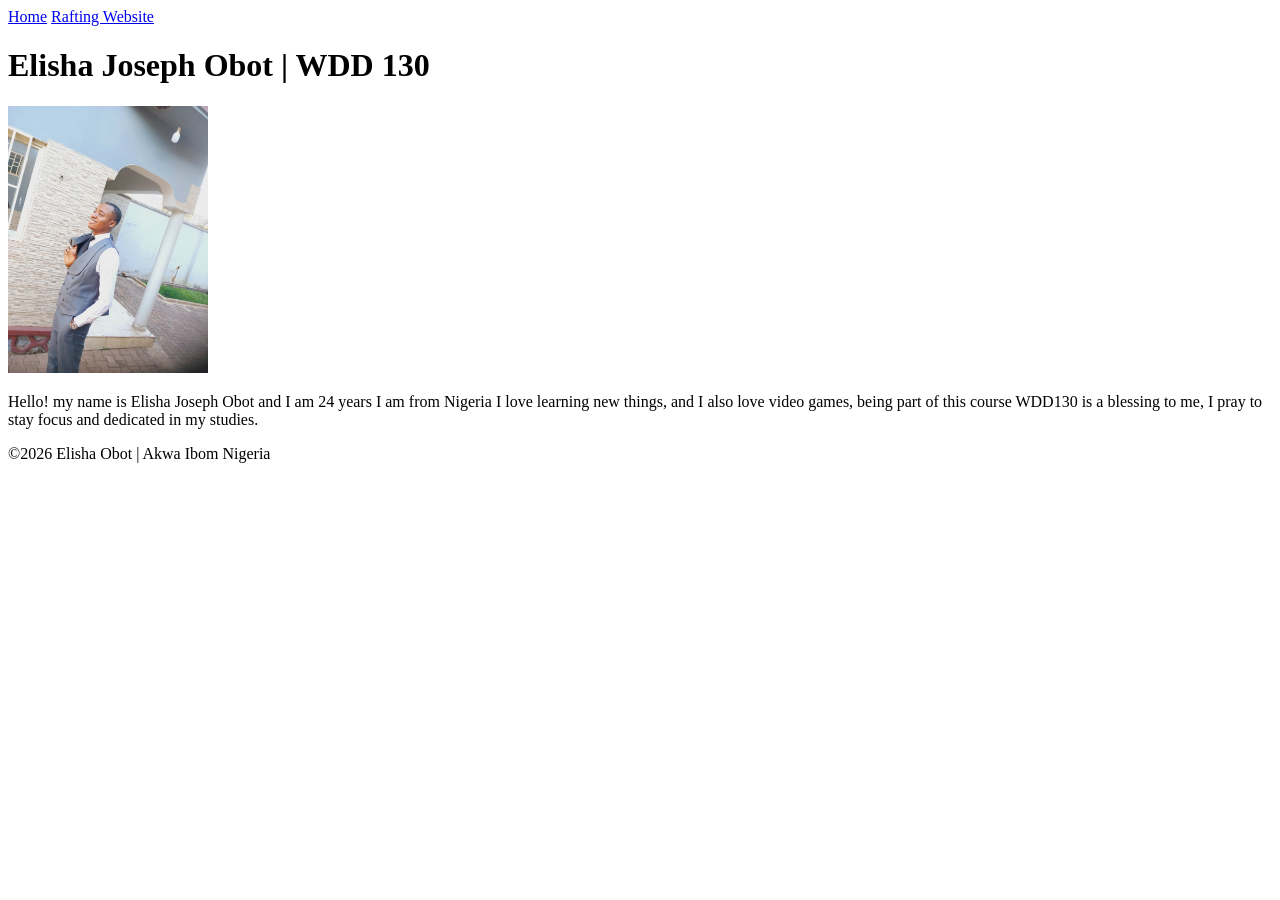
==== index.html @ 38018e51 "corrected" ====
<!DOCTYPE html>
<html lang="en">

<head>
    <meta charset="UTF-8">
    <meta name="viewport" content="width=device-width, initial-scale=1.0">
    <title>Elisha Joseph Obot | WDD 130</title>
</head>

<body>
    <header>
        <nav>
            <a href="#">Home</a>
            <a href="wwr/">Rafting Website</a>
        </nav>
    </header>
    <main>
        <h1>Elisha Joseph Obot | WDD 130</h1>
        <img src="images/profile.jpg" alt="Hello, my name is Elisha Joseph Obot" width="200">
        <p>Hello! my name is Elisha Joseph Obot and I am 24 years I am from Nigeria I love
            learning
            new things, and I also love video games, being part of this course WDD130 is a
            blessing
            to me, I pray to stay focus and dedicated in my studies.
        </p>
    </main>
    <footer>
        <p>&copy;2026 Elisha Obot | Akwa Ibom Nigeria</p>
    </footer>
</body>


</html>
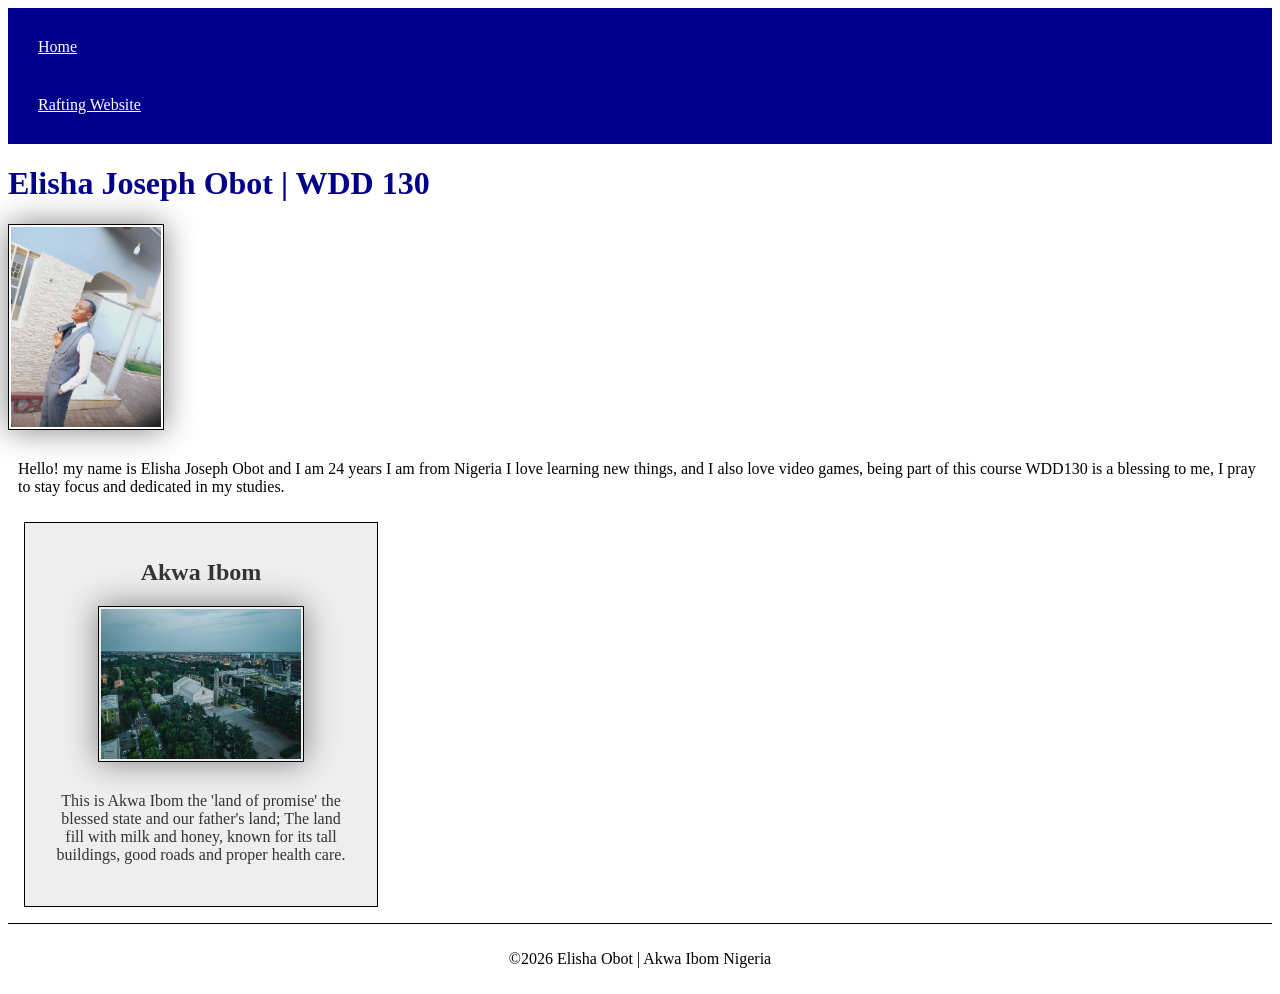
==== commit b4c25009: "html and css homepage" ====
--- a/index.html
+++ b/index.html
@@ -5,6 +5,9 @@
     <meta charset="UTF-8">
     <meta name="viewport" content="width=device-width, initial-scale=1.0">
     <title>Elisha Joseph Obot | WDD 130</title>
+    <meta name="description" content="Elisha Obot BYU-Idaho WDD 130 course home page">
+    <meta name="author" content="Elisha Obot">
+    <link rel="stylesheet" href="styles/styles.css">
 </head>
 
 <body>
@@ -24,6 +27,14 @@
             to me, I pray to stay focus and dedicated in my studies.
         </p>
     </main>
+    <aside>
+        <h2>Akwa Ibom</h2>
+        <img src="images/Akwa Ibom.jpg" alt="Akwa Ibom">
+        <p>This is Akwa Ibom the 'land of promise' the blessed state and our father's land;
+            The land fill with milk and honey, known for its tall buildings, good roads and proper
+            health care.
+        </p>
+    </aside>
     <footer>
         <p>&copy;2026 Elisha Obot | Akwa Ibom Nigeria</p>
     </footer>
--- a/styles/styles.css
+++ b/styles/styles.css
@@ -0,0 +1,47 @@
+nav {
+  background-color: darkblue;
+  padding: 10px;
+}
+
+nav a {
+  color: white;
+  display: block;
+  padding: 20px;
+}
+
+h1 {
+  color: darkblue;
+}
+
+img {
+  width: 150px;
+  height: auto;
+  border: 1px solid black;
+  padding: 2px;
+  box-shadow: 0 0 30px gray;
+}
+
+p {
+  padding: 10px;
+}
+
+aside {
+  width: 20rem;
+  margin: 1em;
+  border: 1px solid rgba(0, 0, 0.2);
+  padding: 1em;
+  background-color: #eee;
+  color: #333;
+  text-align: center;
+}
+
+aside img {
+  width: 200px;
+  height: auto;
+}
+
+footer {
+  margin-top: 1em;
+  border-top: 1px solid #000;
+  text-align: center;
+}
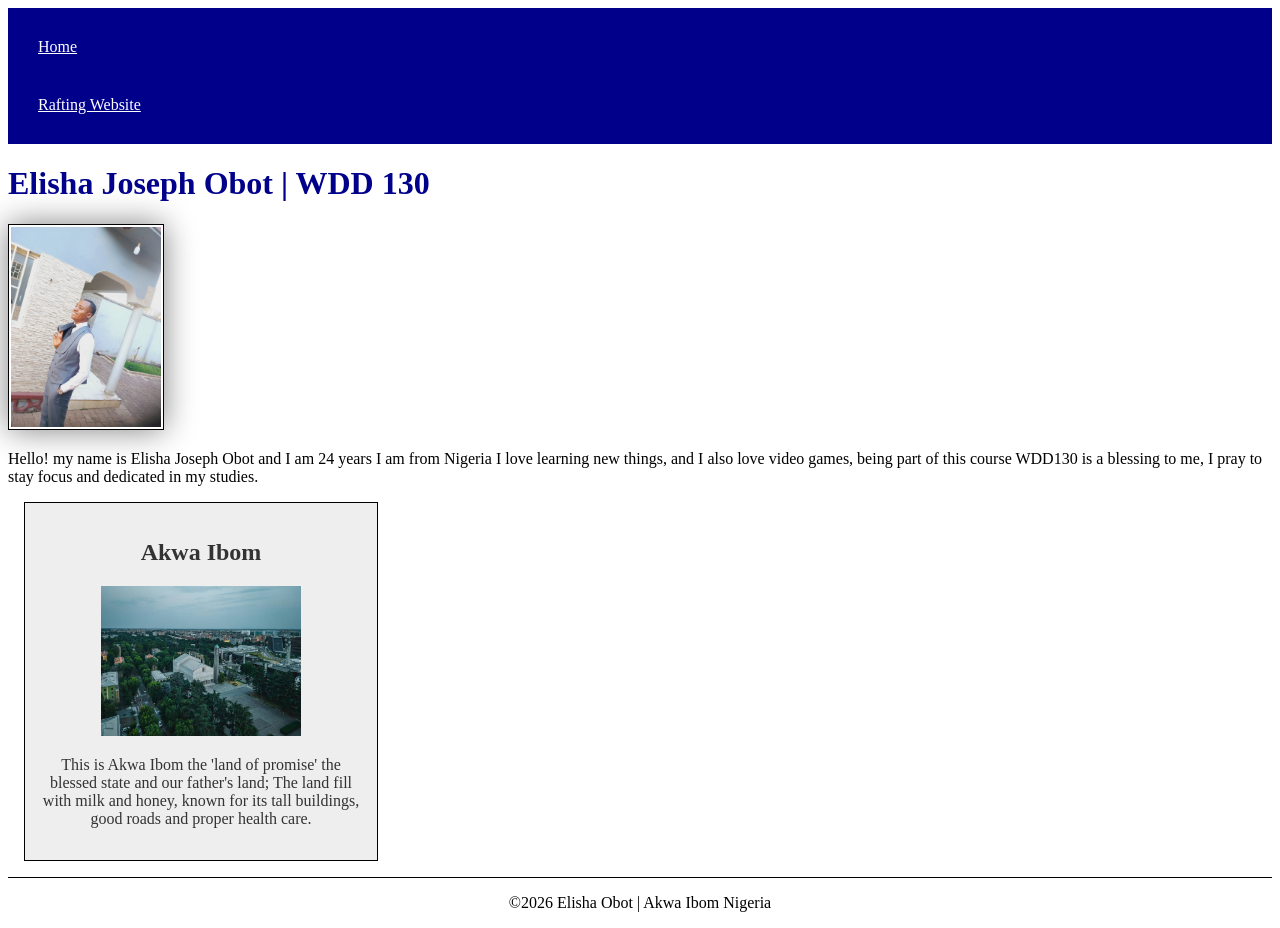
==== commit 4ef6c42e: "html and css correction" ====
--- a/index.html
+++ b/index.html
@@ -5,7 +5,8 @@
     <meta charset="UTF-8">
     <meta name="viewport" content="width=device-width, initial-scale=1.0">
     <title>Elisha Joseph Obot | WDD 130</title>
-    <meta name="description" content="Elisha Obot BYU-Idaho WDD 130 course home page">
+    <meta name="description"
+      content="Welcome to Elisha Obot's BYU-Idaho WDD 130 course homepage.View assignments, projects, and web development work from the semester.">
     <meta name="author" content="Elisha Obot">
     <link rel="stylesheet" href="styles/styles.css">
 </head>
@@ -29,7 +30,7 @@
     </main>
     <aside>
         <h2>Akwa Ibom</h2>
-        <img src="images/Akwa Ibom.jpg" alt="Akwa Ibom">
+        <img src="images/akwa-Ibom.jpg" alt="Akwa Ibom">
         <p>This is Akwa Ibom the 'land of promise' the blessed state and our father's land;
             The land fill with milk and honey, known for its tall buildings, good roads and proper
             health care.
--- a/styles/styles.css
+++ b/styles/styles.css
@@ -13,7 +13,7 @@
   color: darkblue;
 }
 
-img {
+main img {
   width: 150px;
   height: auto;
   border: 1px solid black;
@@ -22,7 +22,7 @@
 }
 
 p {
-  padding: 10px;
+  padding: 0;
 }
 
 aside {
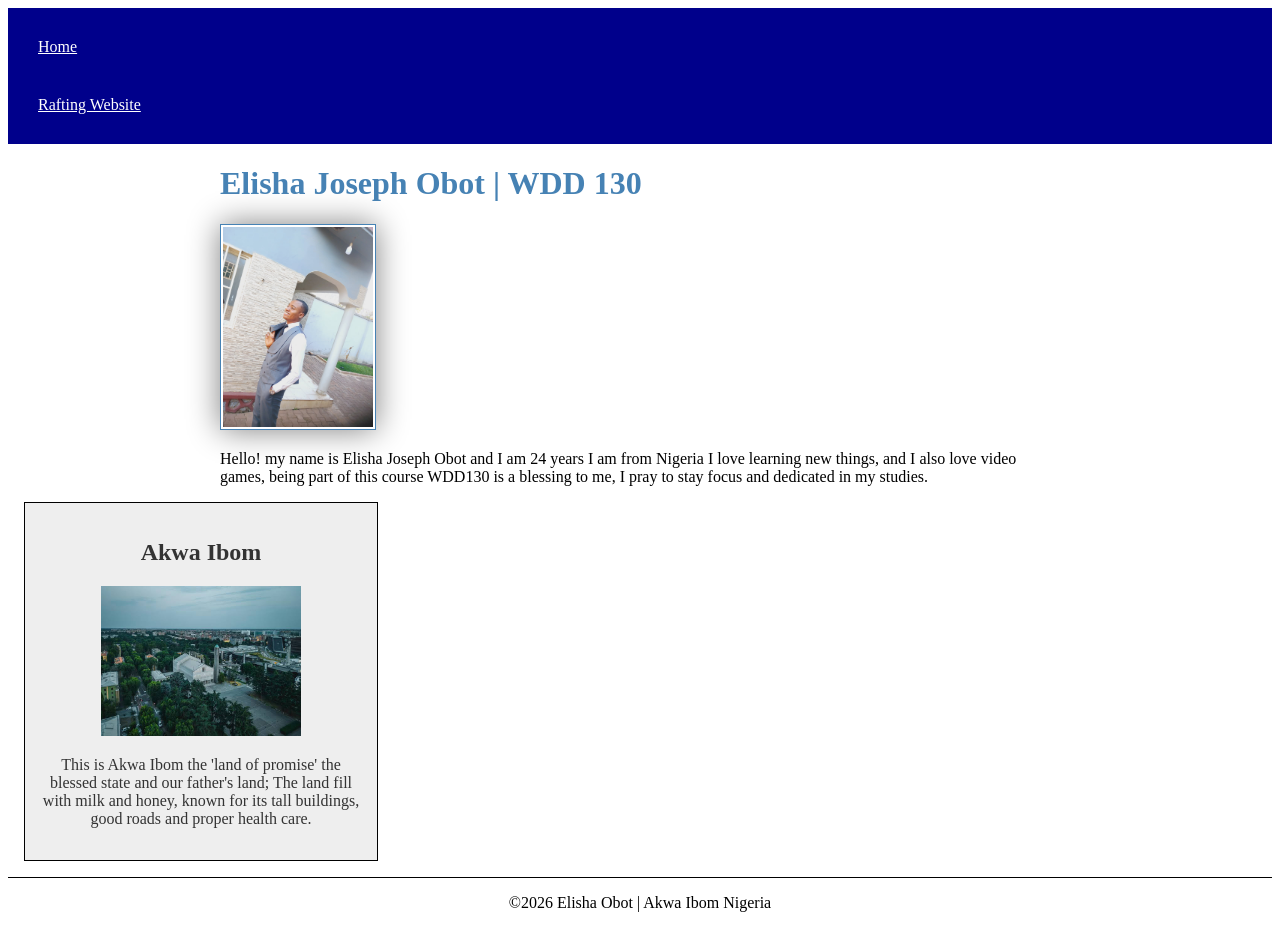
==== commit 56282ce1: "edith" ====
--- a/index.html
+++ b/index.html
@@ -30,7 +30,7 @@
     </main>
     <aside>
         <h2>Akwa Ibom</h2>
-        <img src="images/akwa-Ibom.jpg" alt="Akwa Ibom">
+        <img src="images/state.jpg" alt="Akwa Ibom">
         <p>This is Akwa Ibom the 'land of promise' the blessed state and our father's land;
             The land fill with milk and honey, known for its tall buildings, good roads and proper
             health care.
--- a/styles/styles.css
+++ b/styles/styles.css
@@ -10,13 +10,18 @@
 }
 
 h1 {
-  color: darkblue;
+  color: steelblue;
+}
+
+main {
+  max-width: 840px;
+  margin: 1rem auto;
 }
 
 main img {
   width: 150px;
   height: auto;
-  border: 1px solid black;
+  border: 1px solid steelblue;
   padding: 2px;
   box-shadow: 0 0 30px gray;
 }
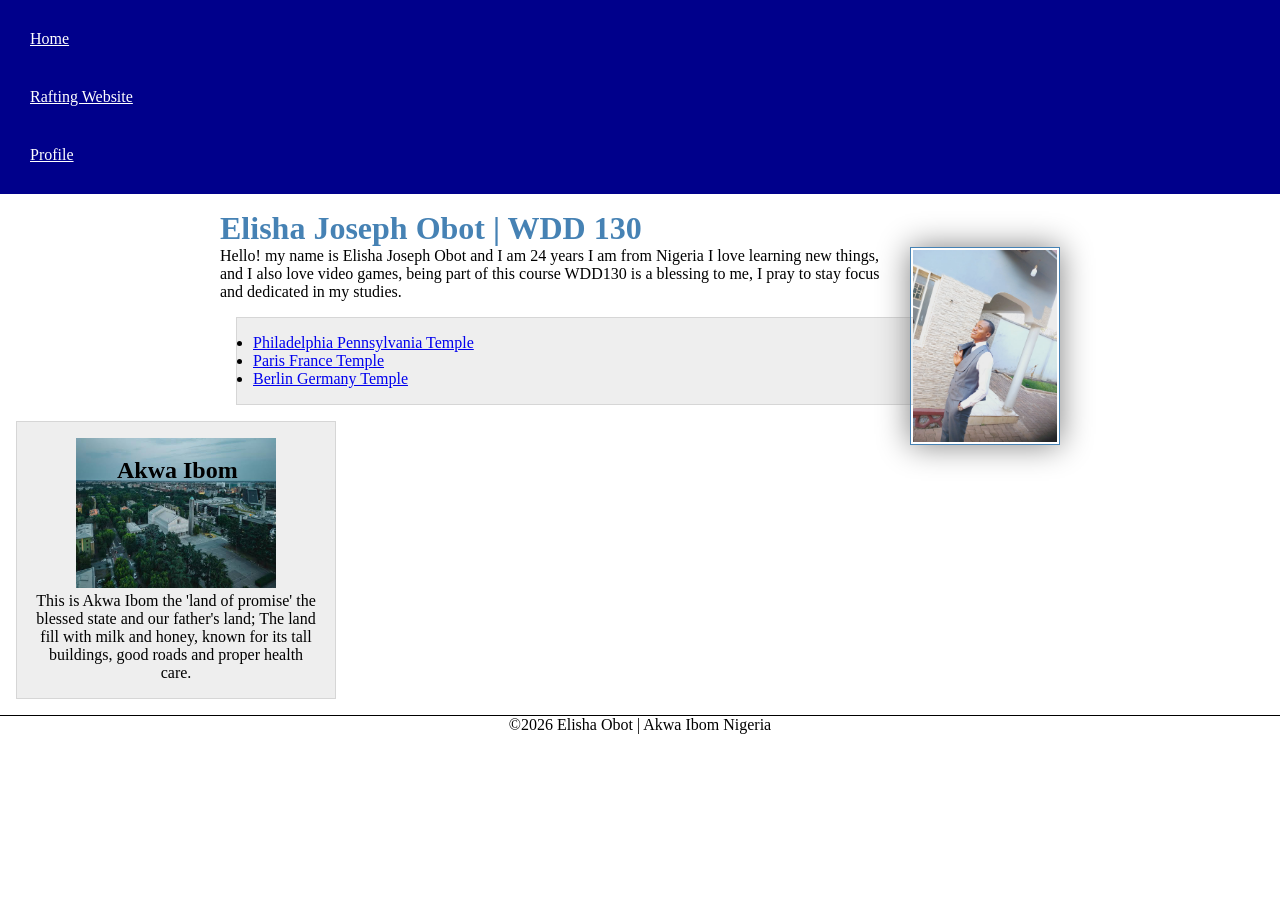
==== commit afcf2234: "editing" ====
--- a/index.html
+++ b/index.html
@@ -1,3 +1,4 @@
+<!-- 15 JULY 2026 -->
 <!DOCTYPE html>
 <html lang="en">
 
@@ -16,6 +17,7 @@
         <nav>
             <a href="#">Home</a>
             <a href="wwr/">Rafting Website</a>
+            <a href="https://linkedin.com">Profile</a>
         </nav>
     </header>
     <main>
@@ -25,14 +27,23 @@
             learning
             new things, and I also love video games, being part of this course WDD130 is a
             blessing
-            to me, I pray to stay focus and dedicated in my studies.
-        </p>
+            to me, I pray to stay focus and dedicated in my studies.</p>
+
+        <ul class="box">
+            <li><a href="https://www.churchofjesuschrist.org/temples/details/philadelphia-pennsylvania-temple"
+                  target="_blank" rel="noopener">Philadelphia Pennsylvania Temple</a></li>
+            <li><a href="https://www.churchofjesuschrist.org/temples/details/paris-france-temple"
+                  target="_blank" rel="noopener">Paris France Temple</a></li>
+            <li><a href="https://www.churchofjesuschrist.org/temples/details/berlin-germany-temple"
+                  target="_blank" rel="noopener">Berlin Germany Temple</a></li>
+        </ul>
     </main>
-    <aside>
+    <aside class="box">
         <h2>Akwa Ibom</h2>
         <img src="images/state.jpg" alt="Akwa Ibom">
         <p>This is Akwa Ibom the 'land of promise' the blessed state and our father's land;
-            The land fill with milk and honey, known for its tall buildings, good roads and proper
+            The land fill with milk and honey, known for its tall buildings, good roads and
+            proper
             health care.
         </p>
     </aside>
--- a/styles/styles.css
+++ b/styles/styles.css
@@ -1,3 +1,9 @@
+* {
+  margin: 0;
+  padding: 0;
+  box-sizing: border-box;
+}
+
 nav {
   background-color: darkblue;
   padding: 10px;
@@ -24,6 +30,8 @@
   border: 1px solid steelblue;
   padding: 2px;
   box-shadow: 0 0 30px gray;
+  float: right;
+  margin: 0 0 1rem 1rem;
 }
 
 p {
@@ -38,6 +46,7 @@
   background-color: #eee;
   color: #333;
   text-align: center;
+  position: relative;
 }
 
 aside img {
@@ -45,8 +54,23 @@
   height: auto;
 }
 
+aside h2 {
+  position: absolute;
+  top: 35px;
+  left: 100px;
+}
+
 footer {
   margin-top: 1em;
   border-top: 1px solid #000;
   text-align: center;
+}
+
+/* class selector */
+.box {
+  margin: 1rem;
+  border: 1px solid rgb(0, 0, 0, .1);
+  padding: 1rem;
+  background-color: #eee;
+  color: #000;
 }
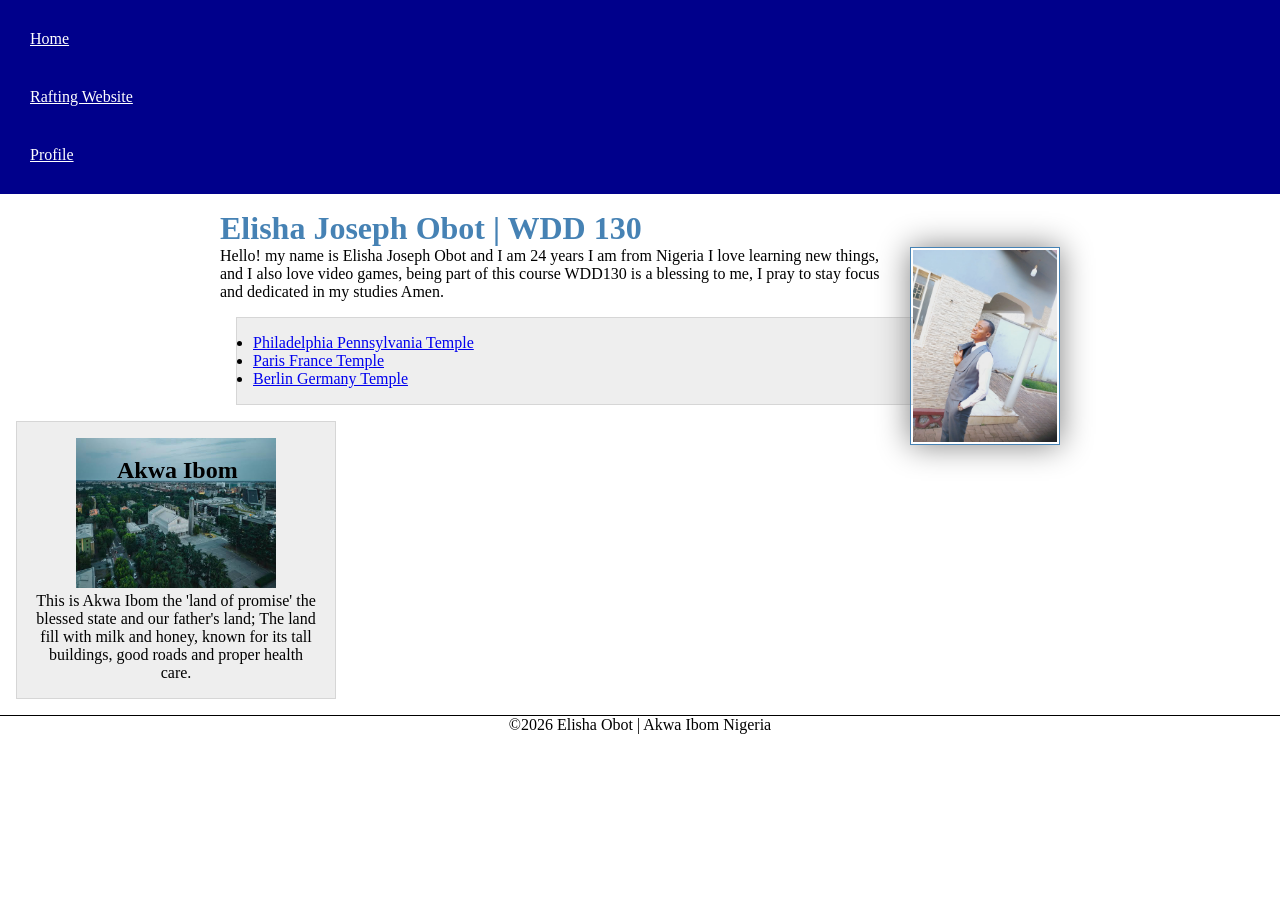
==== commit b59fd2ca: "added to homepage" ====
--- a/index.html
+++ b/index.html
@@ -27,7 +27,7 @@
             learning
             new things, and I also love video games, being part of this course WDD130 is a
             blessing
-            to me, I pray to stay focus and dedicated in my studies.</p>
+            to me, I pray to stay focus and dedicated in my studies Amen.</p>
 
         <ul class="box">
             <li><a href="https://www.churchofjesuschrist.org/temples/details/philadelphia-pennsylvania-temple"
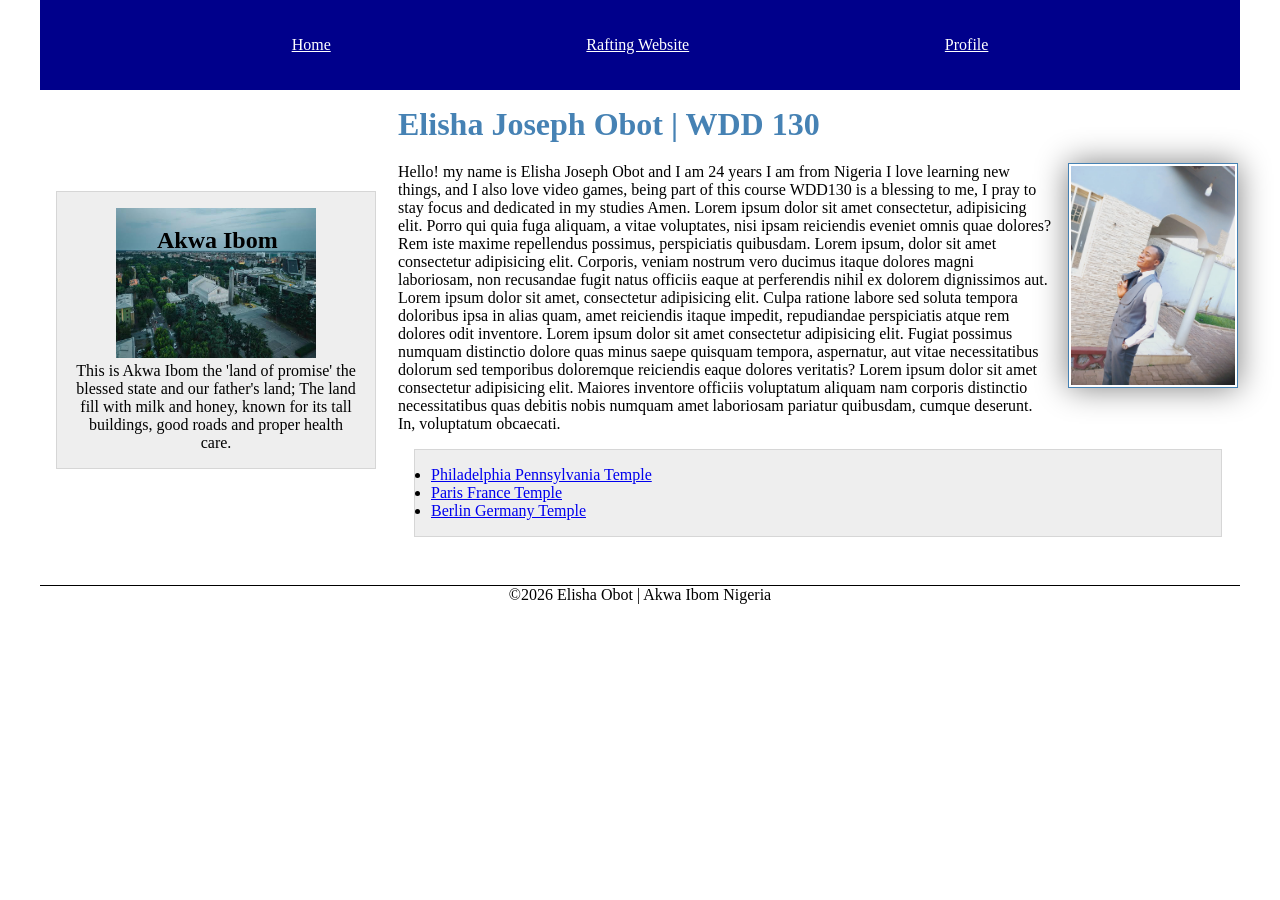
==== commit d692eebb: "lesson 4" ====
--- a/index.html
+++ b/index.html
@@ -20,33 +20,54 @@
             <a href="https://linkedin.com">Profile</a>
         </nav>
     </header>
-    <main>
-        <h1>Elisha Joseph Obot | WDD 130</h1>
-        <img src="images/profile.jpg" alt="Hello, my name is Elisha Joseph Obot" width="200">
-        <p>Hello! my name is Elisha Joseph Obot and I am 24 years I am from Nigeria I love
-            learning
-            new things, and I also love video games, being part of this course WDD130 is a
-            blessing
-            to me, I pray to stay focus and dedicated in my studies Amen.</p>
+    <div class="grid">
+        <main>
+            <h1>Elisha Joseph Obot | WDD 130</h1>
+            <img src="images/profile.jpg" alt="Hello, my name is Elisha Joseph Obot" width="200">
+            <p>Hello! my name is Elisha Joseph Obot and I am 24 years I am from Nigeria I love
+                learning
+                new things, and I also love video games, being part of this course WDD130 is a
+                blessing
+                to me, I pray to stay focus and dedicated in my studies Amen. Lorem ipsum dolor sit
+                amet consectetur, adipisicing elit.
+                Porro qui quia fuga aliquam, a vitae voluptates, nisi ipsam reiciendis eveniet omnis
+                quae dolores? Rem iste maxime repellendus possimus, perspiciatis quibusdam. Lorem
+                ipsum, dolor
+                sit amet consectetur
+                adipisicing elit. Corporis, veniam nostrum vero ducimus itaque dolores magni
+                laboriosam,
+                non recusandae fugit natus officiis eaque at perferendis nihil ex
+                dolorem dignissimos aut. Lorem ipsum dolor sit amet, consectetur
+                adipisicing elit. Culpa ratione labore sed soluta tempora doloribus ipsa
+                in alias quam, amet reiciendis itaque impedit, repudiandae
+                perspiciatis atque rem dolores odit inventore. Lorem ipsum dolor sit amet
+                consectetur adipisicing elit. Fugiat possimus numquam distinctio dolore quas minus
+                saepe quisquam tempora, aspernatur, aut vitae necessitatibus dolorum sed temporibus
+                doloremque reiciendis eaque dolores veritatis? Lorem ipsum dolor sit amet
+                consectetur adipisicing elit. Maiores inventore officiis voluptatum aliquam nam
+                corporis distinctio necessitatibus quas debitis nobis numquam amet laboriosam
+                pariatur quibusdam, cumque
+                deserunt. In, voluptatum obcaecati.</p>
 
-        <ul class="box">
-            <li><a href="https://www.churchofjesuschrist.org/temples/details/philadelphia-pennsylvania-temple"
-                  target="_blank" rel="noopener">Philadelphia Pennsylvania Temple</a></li>
-            <li><a href="https://www.churchofjesuschrist.org/temples/details/paris-france-temple"
-                  target="_blank" rel="noopener">Paris France Temple</a></li>
-            <li><a href="https://www.churchofjesuschrist.org/temples/details/berlin-germany-temple"
-                  target="_blank" rel="noopener">Berlin Germany Temple</a></li>
-        </ul>
-    </main>
-    <aside class="box">
-        <h2>Akwa Ibom</h2>
-        <img src="images/state.jpg" alt="Akwa Ibom">
-        <p>This is Akwa Ibom the 'land of promise' the blessed state and our father's land;
-            The land fill with milk and honey, known for its tall buildings, good roads and
-            proper
-            health care.
-        </p>
-    </aside>
+            <ul class="box">
+                <li><a href="https://www.churchofjesuschrist.org/temples/details/philadelphia-pennsylvania-temple"
+                      target="_blank" rel="noopener">Philadelphia Pennsylvania Temple</a></li>
+                <li><a href="https://www.churchofjesuschrist.org/temples/details/paris-france-temple"
+                      target="_blank" rel="noopener">Paris France Temple</a></li>
+                <li><a href="https://www.churchofjesuschrist.org/temples/details/berlin-germany-temple"
+                      target="_blank" rel="noopener">Berlin Germany Temple</a></li>
+            </ul>
+        </main>
+        <aside class="box">
+            <h2>Akwa Ibom</h2>
+            <img src="images/state.jpg" alt="Akwa Ibom">
+            <p>This is Akwa Ibom the 'land of promise' the blessed state and our father's land;
+                The land fill with milk and honey, known for its tall buildings, good roads and
+                proper health care.
+            </p>
+        </aside>
+    </div>
+
     <footer>
         <p>&copy;2026 Elisha Obot | Akwa Ibom Nigeria</p>
     </footer>
--- a/styles/styles.css
+++ b/styles/styles.css
@@ -6,7 +6,10 @@
 
 nav {
   background-color: darkblue;
-  padding: 10px;
+  padding: 1rem;
+  display: flex;
+  align-content: center;
+  justify-content: space-evenly;
 }
 
 nav a {
@@ -15,17 +18,35 @@
   padding: 20px;
 }
 
+.grid {
+  display: grid;
+  align-items: center;
+}
+
+header,
+.grid,
+footer {
+  max-width: 1200px;
+  margin: 0 auto;
+}
+
 h1 {
+  margin-bottom: 20px;
   color: steelblue;
+}
+
+p {
+  margin-top: 0;
 }
 
 main {
   max-width: 840px;
   margin: 1rem auto;
+  grid-column: 2;
 }
 
 main img {
-  width: 150px;
+  width: 170px;
   height: auto;
   border: 1px solid steelblue;
   padding: 2px;
@@ -47,6 +68,9 @@
   color: #333;
   text-align: center;
   position: relative;
+  grid-row: 1;
+  grid-column: 1;
+
 }
 
 aside img {
